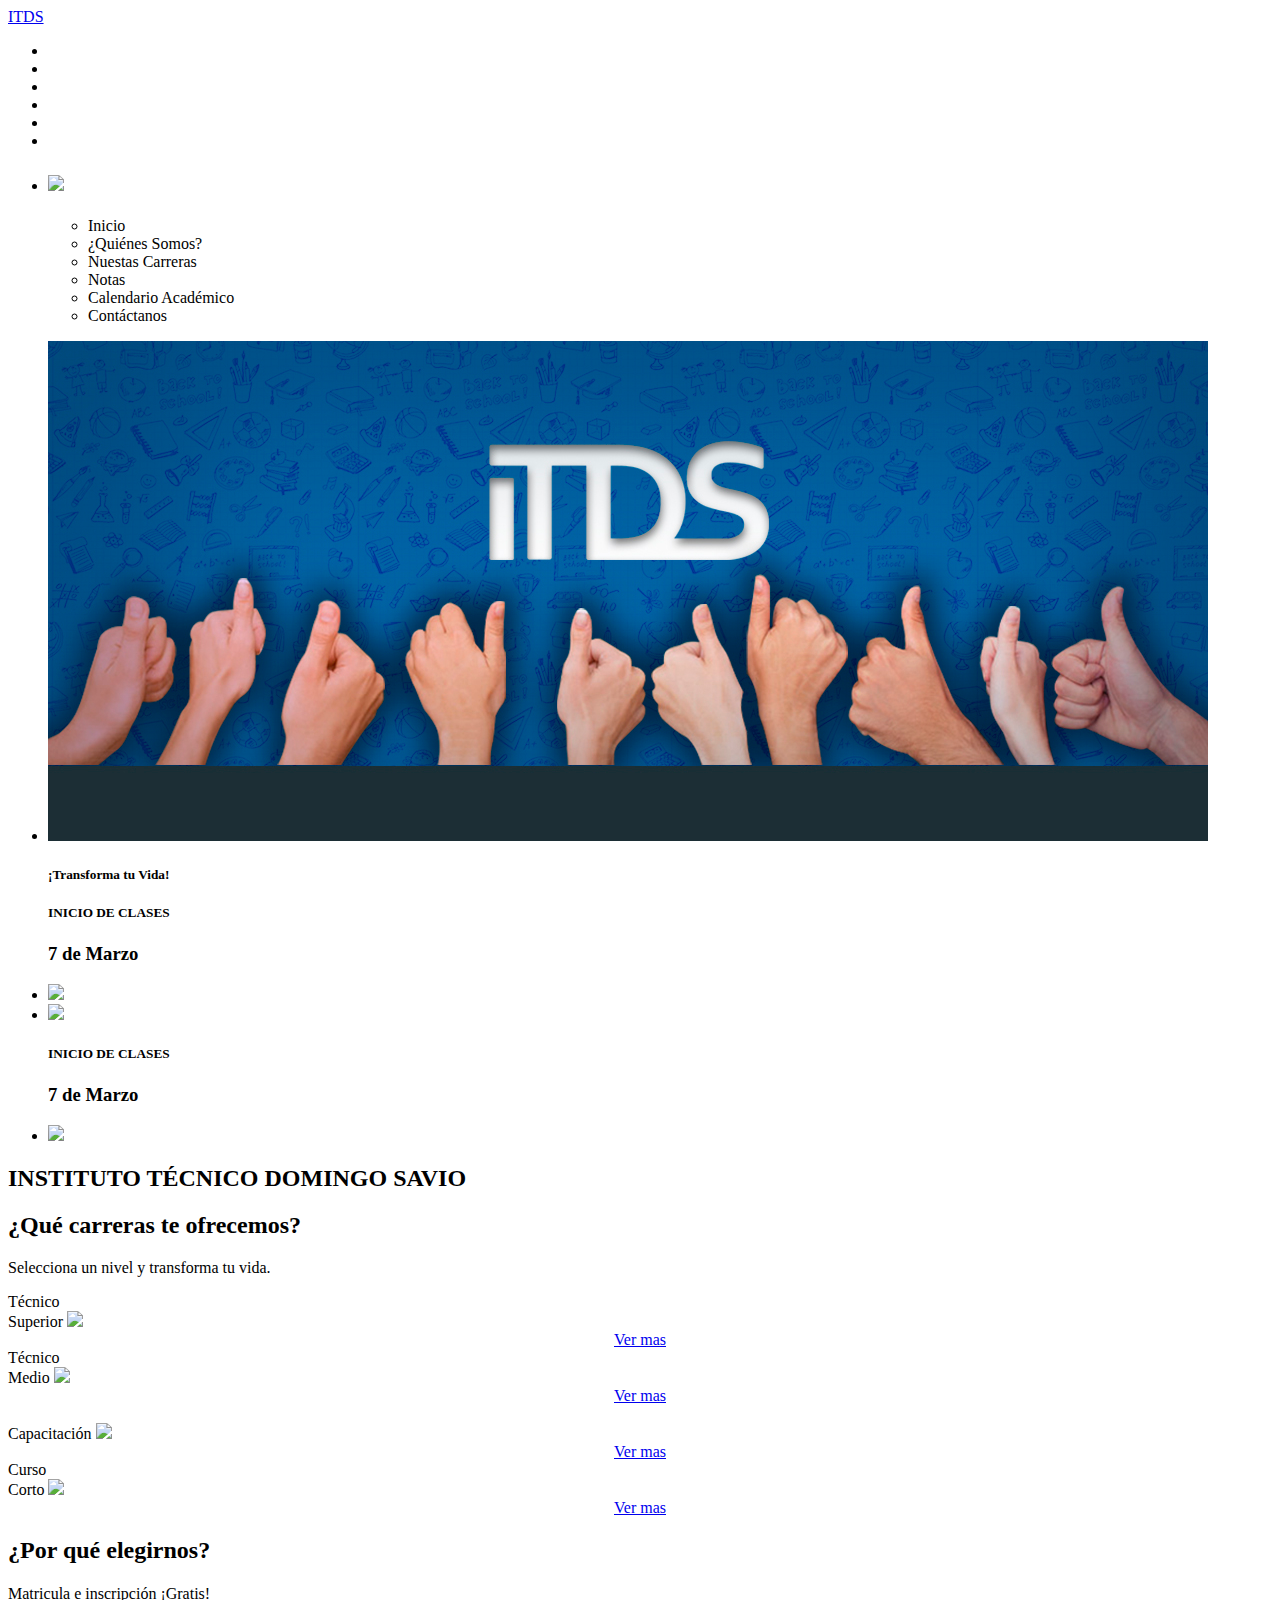
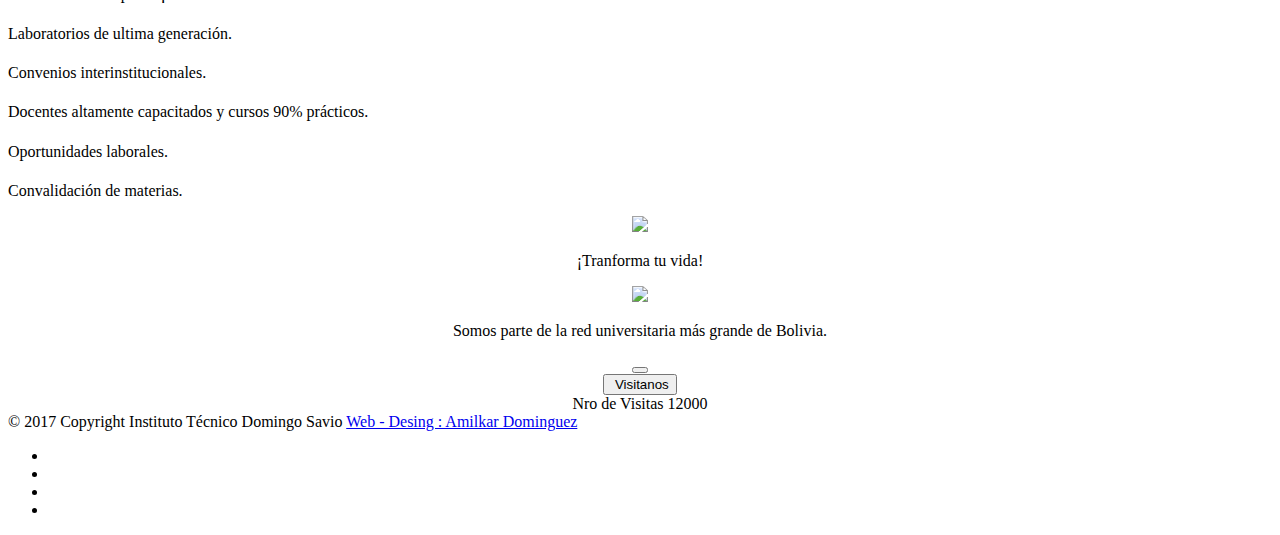
==== index.html @ 1fc96f1e "con carreras" ====
<!DOCTYPE html>
<html lang="es">

<head>
    <meta charset="UTF-8">
    <!--Let browser know website is optimized for mobile-->
    <meta name="viewport" content="width=device-width, initial-scale=1" />
    <!-- JS -->
    <script type="text/javascript" src="js/jquery-3.1.1.js"></script>
    <script type="text/javascript" src="materialize/js/materialize.js"></script>
    <script type="text/javascript" src="materialize/js/init.js"></script>
    <!-- CSS -->
    <link rel="stylesheet" type="text/css" href="materialize/css/materialize.css">
    <link rel="stylesheet" type="text/css" href="fontello/css/fontello.css">
    <title>itds</title>
</head>

<body class="blue-grey darken-4">
    <header>
        <nav class="top-nav  light-blue darken-4">
            <div class="container">
                <a href="#!" data-activates="menuLateral" class="button-collapse top-nav full hide-on-large-only white-text waves-effect"><i class="icon-menu"></i></a>
                <a href="#!" class="brand-logo white-text">ITDS</a>
                <ul id="nav-mobile" class="right hide-on-med-and-down">
                    <li><a href="index.html" class="btn white light-blue-text text-darken-4 z-depth-3 tooltipped" data-position="bottom"
                            data-delay="50" data-tooltip="Inicio"><i class="icon-home"></i></a></li>
                    <li><a href="view/quienes-somos.html" class="btn light-blue darken-3 z-depth-3 tooltipped" data-position="bottom"
                            data-delay="50" data-tooltip="¿Quiénes Somos?"><i class="icon-users"></i></a></li>
                    <li><a href="view/carreras.html" class="btn light-blue darken-3 z-depth-3 tooltipped" data-position="bottom"
                            data-delay="50" data-tooltip="Nuestras Carreras"><i class="icon-graduation-cap"></i></a></li>
                    <li><a href="view/notas.html" class="btn light-blue darken-3 z-depth-3 tooltipped" data-position="bottom"
                            data-delay="50" data-tooltip="Notas"><i class="icon-th-list"></i></a></li>
                    <li><a href="view/calendario.html" class="btn light-blue darken-3 z-depth-3 tooltipped" data-position="bottom"
                            data-delay="50" data-tooltip="Calendario Académico"><i class="icon-calendar"></i></a></li>
                    <li><a href="view/contactanos.html" class="btn light-blue darken-3 z-depth-3 tooltipped" data-position="bottom"
                            data-delay="50" data-tooltip="Contáctanos"><i class="icon-globe"></i></a></li>
                </ul>
            </div>
        </nav>
        <ul id="menuLateral" class="side-nav white-text light-blue darken-4">
            <li class="logo light-blue darken-4 z-depth-1">
                <div class="row">
                    <div class="col s6">
                        <h2><img src="resources/images/logoITDS.png" class="responsive-img"></h2>
                    </div>
                    <div class="col s6">
                        <h2 class="btn-block waves-effect waves-light light-blue darken-4 white-text" onclick="CerrarSideNav();"><i class="icon-cancel-1"></i></h2>
</div>
</div>
</li>
<ul class="collapsible" data-collapsible="accordion">
    <li onclick="window.location='index.html'" class="white light-blue-text text-darken-4">
<div class="collapsible-header"><i class="icon-home"></i>Inicio</div>
</li>
<li onclick="window.location='view/quienes-somos.html'">
<div class="collapsible-header"><i class="icon-users"></i>¿Quiénes Somos?</div>
</li>
<li onclick="window.location='view/carreras.html'">
<div class="collapsible-header"><i class="icon-graduation-cap"></i>Nuestas Carreras</div>
</li>
<li onclick="window.location='view/notas.html'">
<div class="collapsible-header"><i class="icon-th-list"></i>Notas</div>
</li>
<li onclick="window.location='view/calendario.html'">
<div class="collapsible-header"><i class="icon-calendar"></i>Calendario Académico</div>
</li>
<li onclick="window.location='view/contactanos.html'">
<div class="collapsible-header"><i class="icon-globe"></i>Contáctanos</div>
</li>
</ul>
</ul>
</header>
<main>
    <!--Inicio Slide-->
    <div class="slider">
        <ul class="slides">
            <li>
                <img src="resources/images/slide/slide1.jpg">
                <div class="caption right-align">
                    <h5 class="light text-lighten-1">¡Transforma tu Vida!</h5>
                    <h5 class="light text-lighten-1">INICIO DE CLASES</h5>
                    <h3 class="light">7 de Marzo</h3>
                </div>
            </li>
            <li>
                <img src="resources/images/slide/slide2.jpg">
            </li>
            <li>
                <img src="resources/images/slide/slide3.jpg">
                <div class="caption right-align light-blue-text text-darken-4">
                    <h5 class="light text-lighten-1">INICIO DE CLASES</h5>
                    <h3 class="light">7 de Marzo</h3>
                </div>
            </li>
            <li>
                <img src="resources/images/slide/slide4.jpg">
            </li>
        </ul>
    </div>
    <!--Fin Slide-->
    <div class="container">
        <div class="row">
            <div class="col s12">
                <h2 class="center-align white-text ">INSTITUTO TÉCNICO DOMINGO SAVIO</h2>
            </div>
            <div class="col s12 m12 white-text">
                <h2 class="center-align">¿Qué carreras te ofrecemos?</h2>
                <p class="flow-text center-align">Selecciona un nivel y transforma tu vida.</p>
            </div>
            <div class="col s12 m3">
                <div class="card white">
                    <div class="card-content light-blue-text text-darken-4">
                        <span class="card-title center-align">Técnico<br>Superior</span>
                        <img src="resources/images/tecnico_superior.png" class="responsive-img">
                        <center>
                            <a class="waves-effect waves-light btn light-blue darken-4" href="view/carreras/tec-superior.html"><i class="icon-right-open right"></i>Ver mas</a>
                        </center>
                    </div>
                </div>
            </div>
            <div class="col s12 m3">
                <div class="card white z-depth-3">
                    <div class="card-content light-blue-text text-darken-4">
                        <span class="card-title center-align">Técnico<br>Medio</span>
                        <img src="resources/images/tecnico_medio.png" class="responsive-img">
                        <center>
                            <a class="waves-effect waves-light btn light-blue darken-4" href="view/carreras/tec-medio.html"><i class="icon-right-open right"></i>Ver mas</a>
                        </center>
                    </div>
                </div>
            </div>
            <div class="col s12 m3">
                <div class="card white">
                    <div class="card-content light-blue-text text-darken-4">
                        <span class="card-title center-align"><br>Capacitación</span>
                        <img src="resources/images/capacitacion.png" class="responsive-img">
                        <center>
                            <a class="waves-effect waves-light btn light-blue darken-4" href="view/carreras/capacitacion.html"><i class="icon-right-open right"></i>Ver mas</a>
                        </center>
                    </div>
                </div>
            </div>
            <div class="col s12 m3">
                <div class="card white">
                    <div class="card-content light-blue-text text-darken-4">
                        <span class="card-title center-align">Curso<br>Corto</span>
                        <img src="resources/images/curso_corto.png" class="responsive-img">
                        <center>
                            <a class="waves-effect waves-light btn light-blue darken-4" href="view/carreras/cursos-cortos.html"><i class="icon-right-open right"></i>Ver mas</a>
                        </center>
                    </div>
                </div>
            </div>
            <div class="col s12 m12 l12 white-text">
                <h2 class="center-align">¿Por qué elegirnos?</h2>
            </div>
            <div class="col s12 m4 l4 white-text center-align flow-text">
                <h1><i class="icon-tag-1"></i></h1>
                <p>Matricula e inscripción ¡Gratis!</p>
            </div>
            <div class="col s12 m4 l4 white-text center-align flow-text">
                <h1><i class="icon-desktop"></i></h1>
                <p>Laboratorios de ultima generación.</p>
            </div>
            <div class="col s12 m4 l4 white-text center-align flow-text">
                <h1><i class="icon-handshake-o"></i></h1>
                <p>Convenios interinstitucionales.</p>
            </div>
            <div class="col s12 m4 l4 white-text center-align flow-text">
                <h1><i class="icon-check"></i></h1>
                <p>Docentes altamente capacitados y cursos 90% prácticos.</p>
            </div>
            <div class="col s12 m4 l4 white-text center-align flow-text">
                <h1><i class="icon-black-tie"></i></h1>
                <p>Oportunidades laborales.</p>
            </div>
            <div class="col s12 m4 l4 white-text center-align flow-text">
                <h1><i class="icon-docs-1"></i></h1>
                <p>Convalidación de materias.</p>
            </div>
        </div>
    </div>
</main>
<footer class="page-footer light-blue darken-4 white-text">
    <div class="container">
        <div class="row">
            <div class="col s12 m6 l6">
                <center>
                    <img src="resources/images/logoITDS.png" width="150">
                    <p class="grey-text text-lighten-4">¡Tranforma tu vida!</p>
                </center>
            </div>
            <div class="col s12 m6 l6">
                <center>
                    <img src="resources/images/Log_UPDS_blanco.png" width="60">
                    <p class="grey-text text-lighten-4">Somos parte de la red universitaria más grande de Bolivia.</p>
                </center>
            </div>
        </div>
        <div class="row">
            <div class="col s12 m4 l4">
                <center>
                    <button class="waves-effect btn white light-blue-text text-darken-4 z-depth-3"><i class="icon-thumbs-up left"></i>
                        <div class="fb-like" data-href="https://www.facebook.com/ITDSTarija/?ref=ts&amp;fref=ts" data-layout="button" data-action="like" data-show-faces="false" data-share="true"></div>
            </button>
                </center>
            </div>
            <div class="col s12 m4 l4">
                <center>
                    <button class="waves-effect btn light-blue darken-4 white-text z-depth-3" onclick="window.open('https://www.facebook.com/ITDSTarija','_system');"><i class="icon-facebook left"></i>&nbsp;Visitanos</button>
</center>
</div>
<div class="col s12 m4 l4">
    <center>
        <a class="waves-effect btn btn-block white light-blue-text text-darken-4 z-depth-3"><i class="icon-eye left"></i>Nro de Visitas 12000</a>
    </center>
</div>
</div>
</div>
<div class="footer-copyright">
    <div class="container">
        © 2017 Copyright Instituto Técnico Domingo Savio
        <a class="grey-text text-lighten-4 right" href="#!">Web - Desing : Amilkar Dominguez</a>
    </div>
</div>
</footer>
<!--Inicio Botones Flotantes-->
<div class="fixed-action-btn horizontal">
    <a class="btn-floating btn-large red">
        <i class="icon-info"></i>
    </a>
    <ul>
        <li>
            <a class="btn-floating red" onclick="window.open('tel:65820535', '_system');"><i class="icon-phone"></i></a>
</li>
<li>
    <a class="btn-floating light-blue darken-4" onclick="window.open('https://www.facebook.com/ITDSTarija','_system');"><i class="icon-facebook"></i></a>
</li>
<li>
    <a class="btn-floating blue" onclick="window.open('https://m.me/ITDSTarija','_system');"><i class="icon-commenting"></i></a>
</li>
<li>
    <a class="btn-floating green" onclick="window.open('https://4m1lk4r.github.io/msg_itds','_system');"><i class="icon-whatsapp"></i></a>
</li>
</ul>
</div>
<!--Fin Botones Flotantes-->
<div id="fb-root"></div>
<script>(function (d, s, id) {
                                               var js, fjs = d.getElementsByTagName(s)[0];
                                               if (d.getElementById(id)) return;
                                               js = d.createElement(s); js.id = id;
                                               js.src = "//connect.facebook.net/es_ES/sdk.js#xfbml=1&version=v2.8";
                                               fjs.parentNode.insertBefore(js, fjs);
                                           } (document, 'script', 'facebook-jssdk'));</script>
<script type="text/javascript">
        function CerrarSideNav() {
            $('button-collapse').sideNav('hide');
            //Materialize.toast('Cerrando',4000);
        };
</script>
</body>

</html>
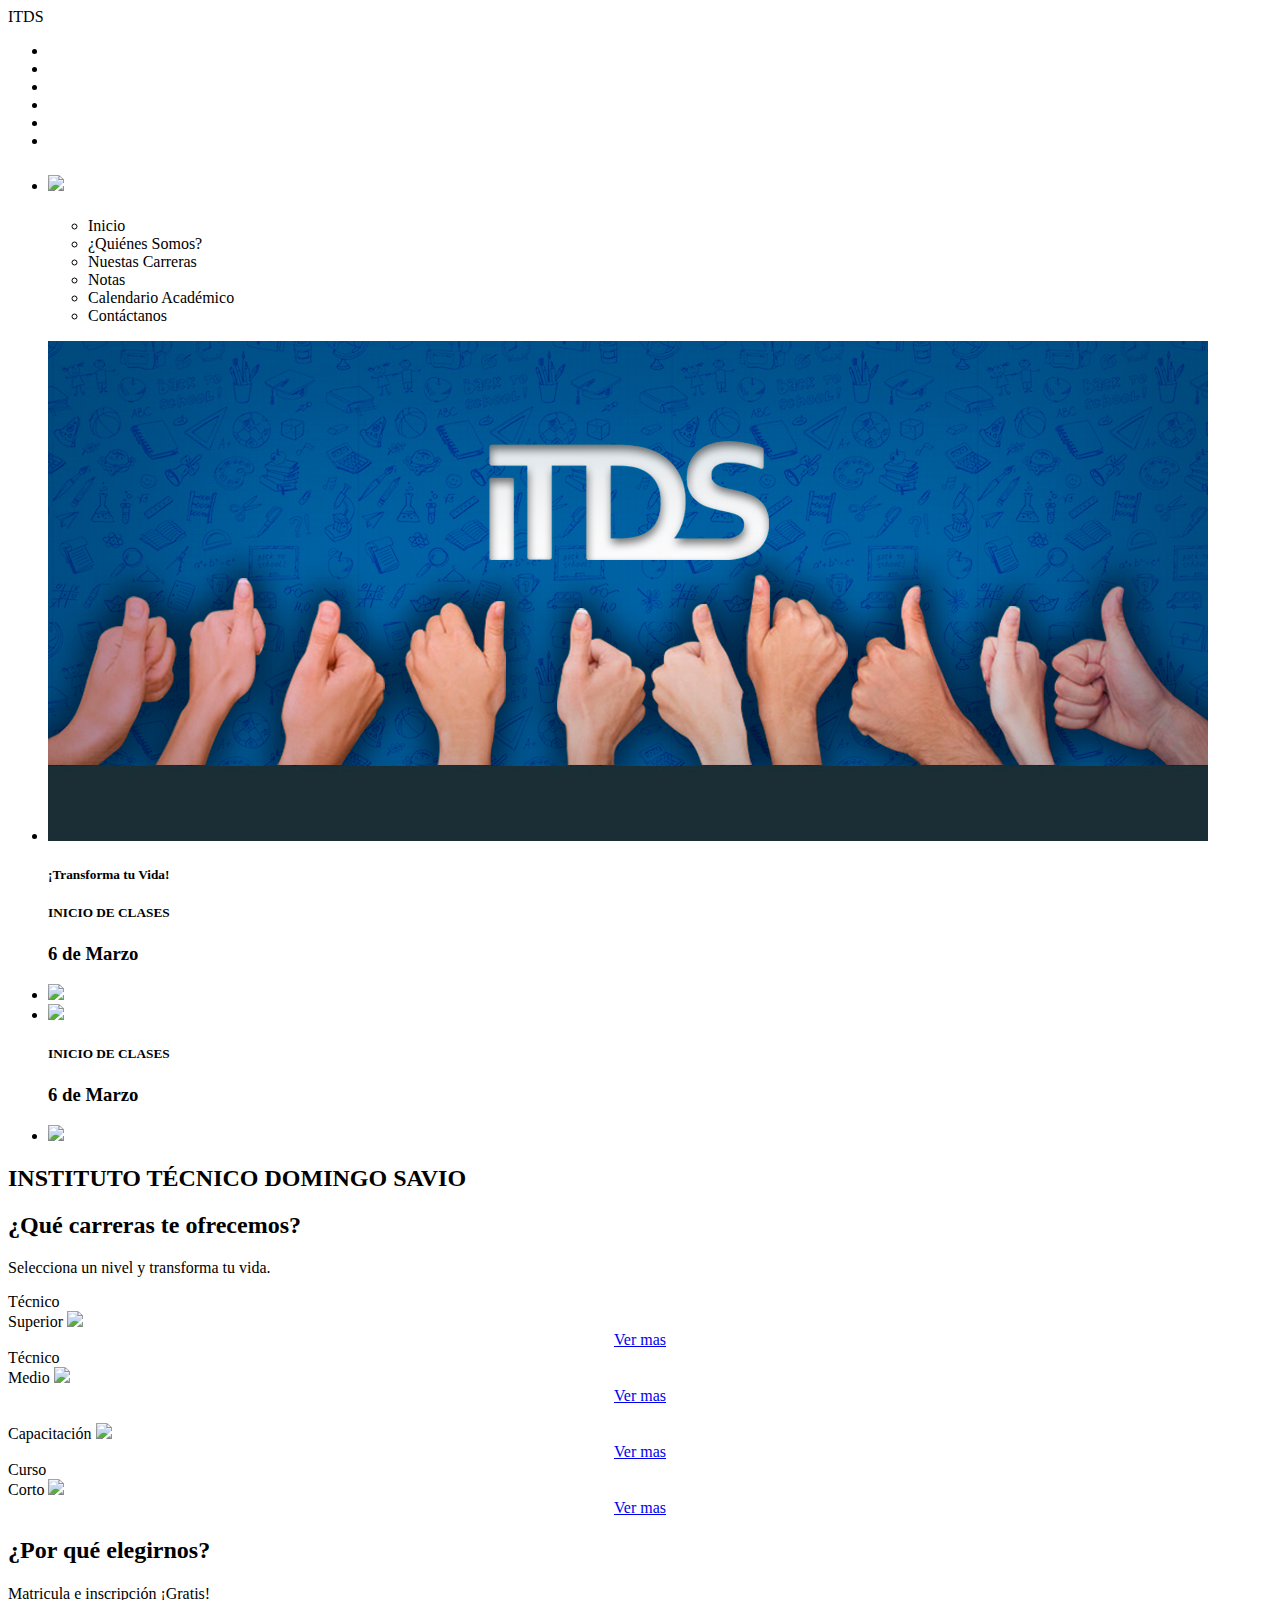
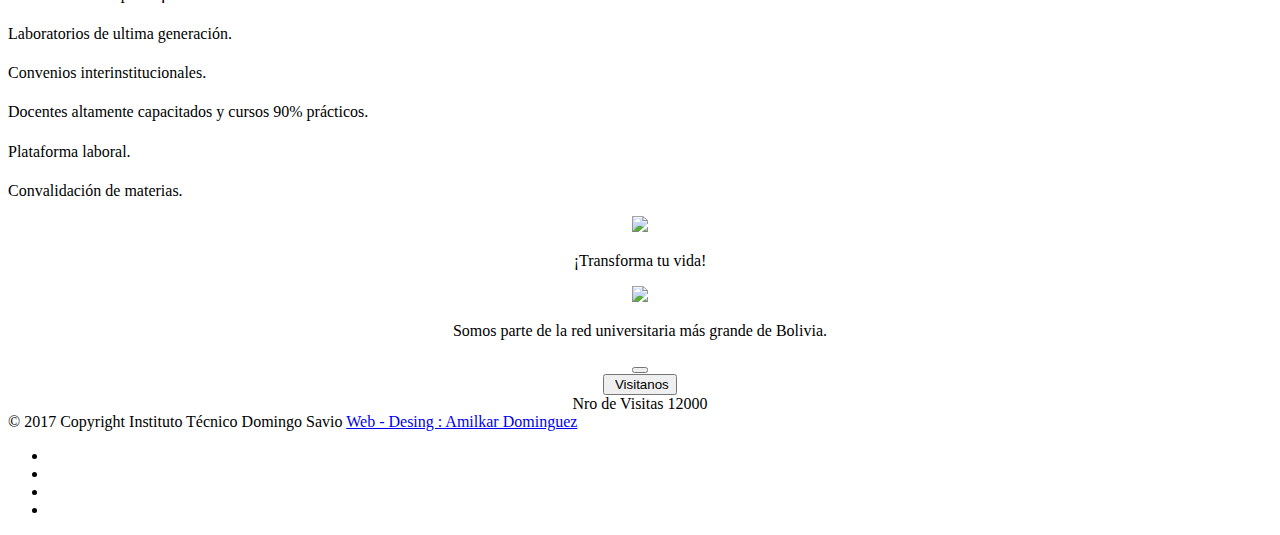
==== commit b8771421: "Con Materias mes de Marzo" ====
--- a/index.html
+++ b/index.html
@@ -12,7 +12,8 @@
     <!-- CSS -->
     <link rel="stylesheet" type="text/css" href="materialize/css/materialize.css">
     <link rel="stylesheet" type="text/css" href="fontello/css/fontello.css">
-    <title>itds</title>
+    <link rel="shortcut icon" href="resources/ico/itds.ico">
+    <title>| Instituto Técnico Domingo Savio Tarija</title>
 </head>
 
 <body class="blue-grey darken-4">
@@ -20,7 +21,7 @@
         <nav class="top-nav  light-blue darken-4">
             <div class="container">
                 <a href="#!" data-activates="menuLateral" class="button-collapse top-nav full hide-on-large-only white-text waves-effect"><i class="icon-menu"></i></a>
-                <a href="#!" class="brand-logo white-text">ITDS</a>
+                <a  class="brand-logo white-text">ITDS</a>
                 <ul id="nav-mobile" class="right hide-on-med-and-down">
                     <li><a href="index.html" class="btn white light-blue-text text-darken-4 z-depth-3 tooltipped" data-position="bottom"
                             data-delay="50" data-tooltip="Inicio"><i class="icon-home"></i></a></li>
@@ -79,7 +80,7 @@
                 <div class="caption right-align">
                     <h5 class="light text-lighten-1">¡Transforma tu Vida!</h5>
                     <h5 class="light text-lighten-1">INICIO DE CLASES</h5>
-                    <h3 class="light">7 de Marzo</h3>
+                    <h3 class="light">6 de Marzo</h3>
                 </div>
             </li>
             <li>
@@ -89,7 +90,7 @@
                 <img src="resources/images/slide/slide3.jpg">
                 <div class="caption right-align light-blue-text text-darken-4">
                     <h5 class="light text-lighten-1">INICIO DE CLASES</h5>
-                    <h3 class="light">7 de Marzo</h3>
+                    <h3 class="light">6 de Marzo</h3>
                 </div>
             </li>
             <li>
@@ -172,7 +173,7 @@
             </div>
             <div class="col s12 m4 l4 white-text center-align flow-text">
                 <h1><i class="icon-black-tie"></i></h1>
-                <p>Oportunidades laborales.</p>
+                <p>Plataforma laboral.</p>
             </div>
             <div class="col s12 m4 l4 white-text center-align flow-text">
                 <h1><i class="icon-docs-1"></i></h1>
@@ -187,7 +188,7 @@
             <div class="col s12 m6 l6">
                 <center>
                     <img src="resources/images/logoITDS.png" width="150">
-                    <p class="grey-text text-lighten-4">¡Tranforma tu vida!</p>
+                    <p class="grey-text text-lighten-4">¡Transforma tu vida!</p>
                 </center>
             </div>
             <div class="col s12 m6 l6">
